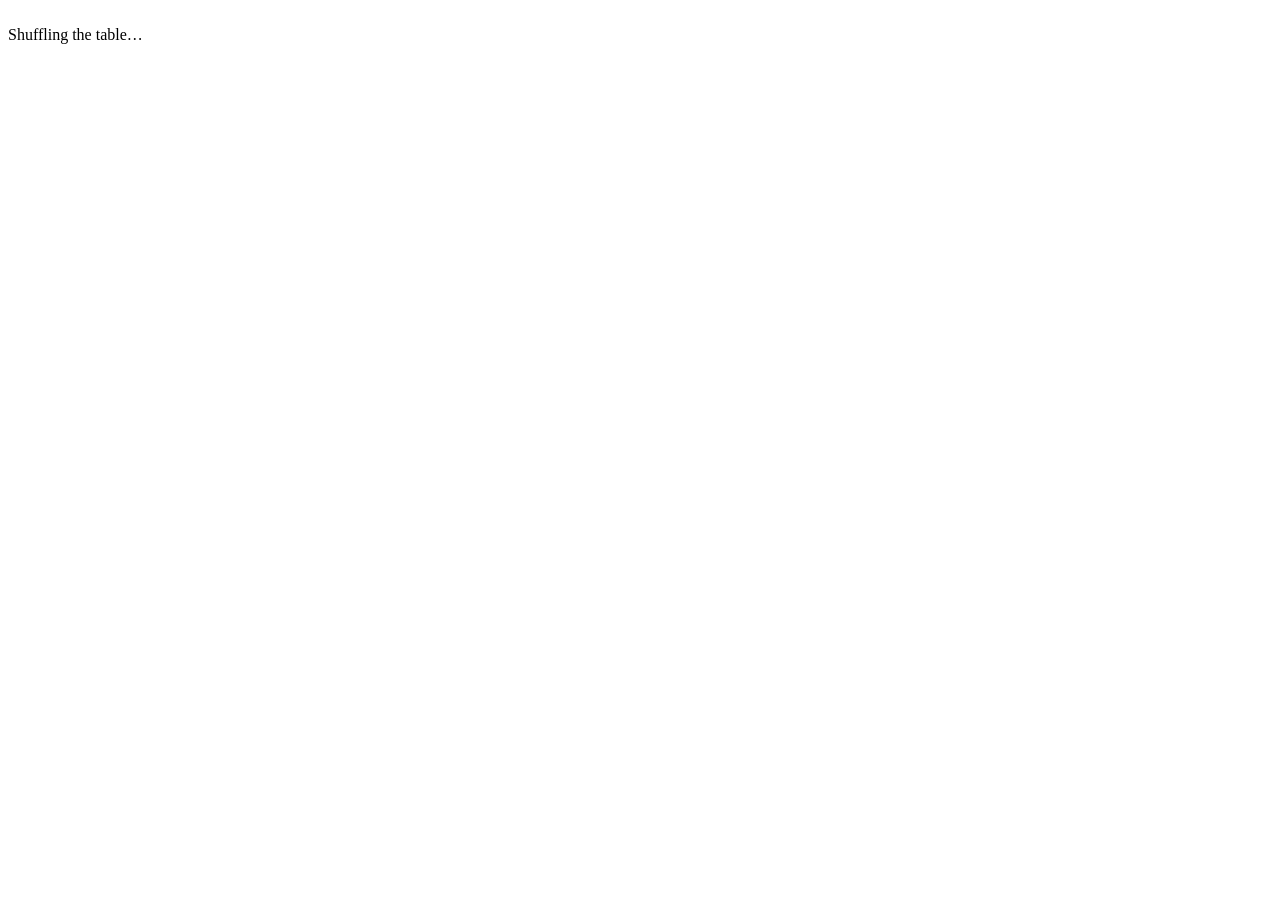
==== web/index.html @ 530d928a "added themes; fixed animation delays; made animations more subtle" ====
<!doctype html>
<html lang="en" class="booting">
  <head>
    <meta charset="utf-8" />
    <base href="__GOLF_BASE__" />
    <meta
      name="viewport"
      content="width=device-width, initial-scale=1, viewport-fit=cover"
    />
    <meta name="theme-color" content="#c4efab" />
    <meta name="apple-mobile-web-app-capable" content="yes" />
    <title>Golf</title>
    <link rel="icon" type="image/png" href="static/assets/icon.png" />
    <link rel="apple-touch-icon" href="static/assets/icon.png" />
    <script>
      // The saved theme, set before anything is painted (ui.js keeps it in step).
      try {
        const theme = JSON.parse(localStorage.getItem("golf-prefs") || "{}").theme;
        if (theme && theme !== "golf") document.documentElement.dataset.theme = theme;
      } catch {}
    </script>
    <link rel="stylesheet" href="static/style.css" />
    <link rel="preload" as="font" type="font/woff2" href="static/fonts/seurat-pro-b.woff2" crossorigin />
    <link rel="preload" as="font" type="font/woff2" href="static/fonts/sf-pro-rounded-bold.woff2" crossorigin />
    <link rel="preload" as="image" href="static/assets/fairway.svg" />
    <script src="static/icons.js" defer></script>
    <script src="static/ui.js" defer></script>
    <script src="static/motion.js" defer></script>
    <script src="static/board.js" defer></script>
    <script src="static/gamepad.js" defer></script>
    <script src="static/app.js" defer></script>
  </head>
  <body>
    <!-- Figma "texture" effect (noise size 2, radius 0.5) for vector stickers. -->
    <svg class="svg-defs" width="0" height="0" aria-hidden="true">
      <filter
        id="texture"
        x="-20%"
        y="-20%"
        width="140%"
        height="140%"
        color-interpolation-filters="sRGB"
      >
        <feTurbulence
          type="fractalNoise"
          baseFrequency="0.5"
          numOctaves="1"
          seed="4"
          result="noise"
        />
        <feDisplacementMap
          in="SourceGraphic"
          in2="noise"
          scale="1.6"
          xChannelSelector="R"
          yChannelSelector="G"
        />
      </filter>
    </svg>
    <div id="backdrop" aria-hidden="true"></div>
    <main id="app" aria-live="polite">
      <div class="loading boot">Shuffling the table…</div>
    </main>
    <div id="queue-banner" class="queue-banner" hidden></div>
    <div id="sheet" class="sheet-shade" hidden></div>
    <div id="toast" role="status" class="toast" hidden></div>
    <dialog
      id="social-dialog"
      class="social-dialog"
      aria-label="Lobby invitations"
    ></dialog>
  </body>
</html>
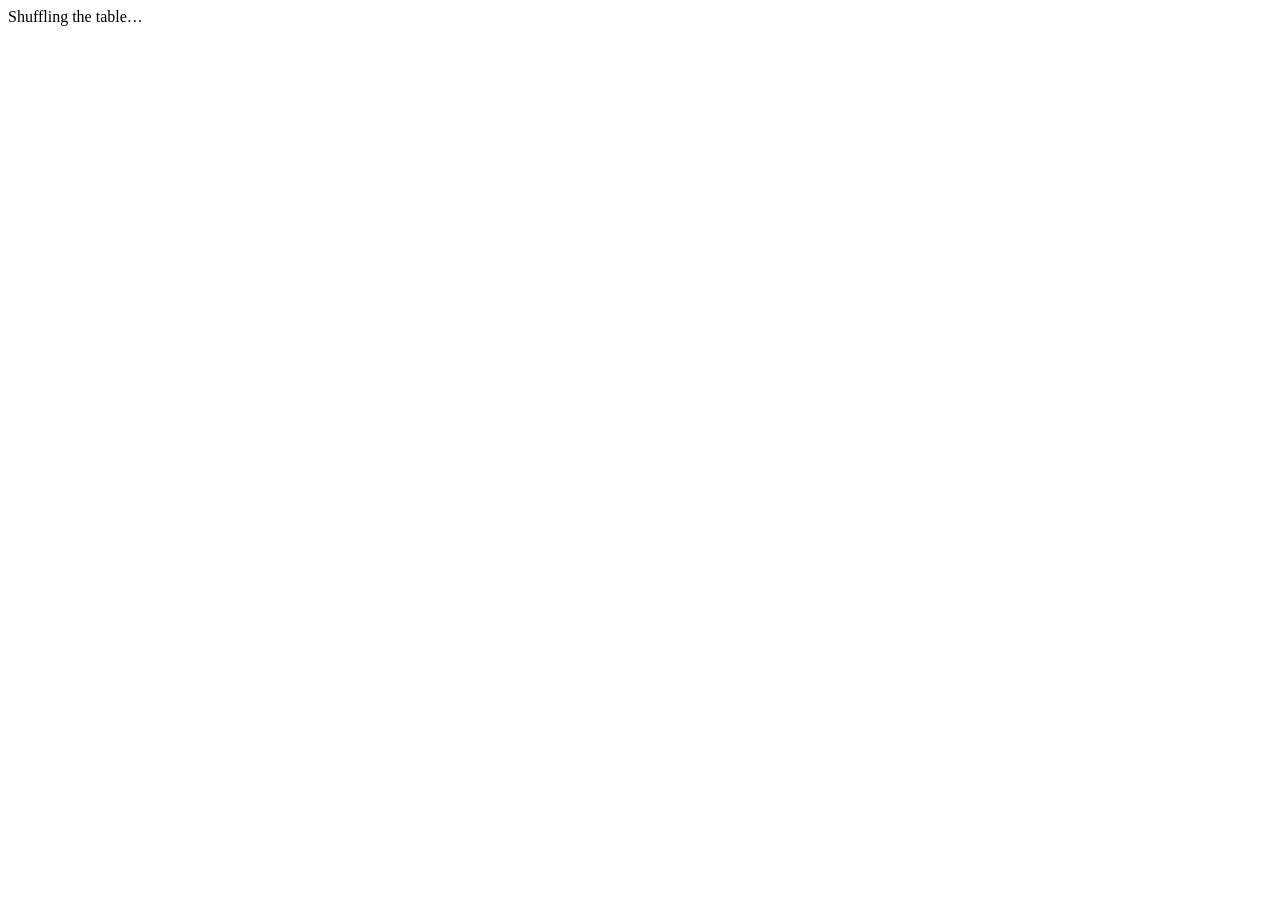
==== commit 7d97e0a5: "Home screen redesign: tabbed home, profiles, tournaments, Watch, baked sticker texture Home screen -" ====
--- a/web/index.html
+++ b/web/index.html
@@ -22,46 +22,29 @@
     <link rel="stylesheet" href="static/style.css" />
     <link rel="preload" as="font" type="font/woff2" href="static/fonts/seurat-pro-b.woff2" crossorigin />
     <link rel="preload" as="font" type="font/woff2" href="static/fonts/sf-pro-rounded-bold.woff2" crossorigin />
+    <link rel="preload" as="font" type="font/woff2" href="static/fonts/sf-pro-rounded-bold-rough-20.woff2" crossorigin />
+    <link rel="preload" as="font" type="font/woff2" href="static/fonts/sf-pro-rounded-bold-rough-40.woff2" crossorigin />
+    <link rel="preload" as="font" type="font/woff2" href="static/fonts/seurat-pro-b-rough-14.woff2" crossorigin />
+    <link rel="preload" as="font" type="font/woff2" href="static/fonts/seurat-pro-b-rough-56.woff2" crossorigin />
     <link rel="preload" as="image" href="static/assets/fairway.svg" />
     <script src="static/icons.js" defer></script>
     <script src="static/ui.js" defer></script>
     <script src="static/motion.js" defer></script>
     <script src="static/board.js" defer></script>
     <script src="static/gamepad.js" defer></script>
+    <script src="static/tournament.js" defer></script>
+    <script src="static/tabs.js" defer></script>
     <script src="static/app.js" defer></script>
   </head>
   <body>
-    <!-- Figma "texture" effect (noise size 2, radius 0.5) for vector stickers. -->
-    <svg class="svg-defs" width="0" height="0" aria-hidden="true">
-      <filter
-        id="texture"
-        x="-20%"
-        y="-20%"
-        width="140%"
-        height="140%"
-        color-interpolation-filters="sRGB"
-      >
-        <feTurbulence
-          type="fractalNoise"
-          baseFrequency="0.5"
-          numOctaves="1"
-          seed="4"
-          result="noise"
-        />
-        <feDisplacementMap
-          in="SourceGraphic"
-          in2="noise"
-          scale="1.6"
-          xChannelSelector="R"
-          yChannelSelector="G"
-        />
-      </filter>
-    </svg>
+    <!-- (The stickers' rough paper edge, once an SVG filter here, is baked into the icons
+         and fonts by tools/design/roughen.py.) -->
     <div id="backdrop" aria-hidden="true"></div>
     <main id="app" aria-live="polite">
       <div class="loading boot">Shuffling the table…</div>
     </main>
     <div id="queue-banner" class="queue-banner" hidden></div>
+    <div id="invite-banner" class="invite-banner" hidden></div>
     <div id="sheet" class="sheet-shade" hidden></div>
     <div id="toast" role="status" class="toast" hidden></div>
     <dialog
